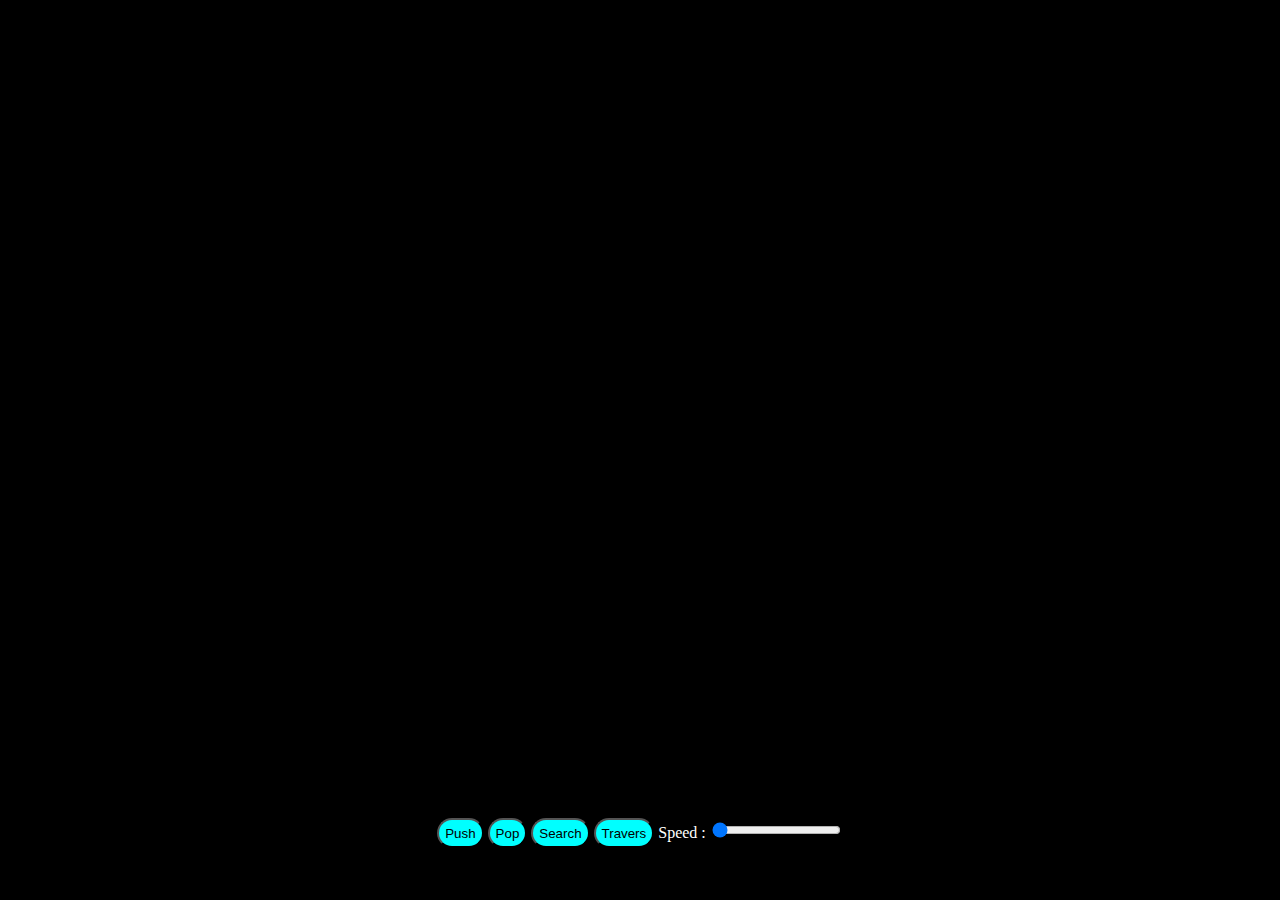
==== array.html @ 7631b085 "DSA Visual" ====
<!DOCTYPE html>
<html lang="en">
<head>
    <meta charset="UTF-8">
    <meta http-equiv="X-UA-Compatible" content="IE=edge">
    <meta name="viewport" content="width=device-width, initial-scale=1.0">
    <link rel="stylesheet" href="./assets/css/array.css">
    <link rel="stylesheet" href="./assets/css/style.css">
    <title>Array Visualization</title>
</head>
<body>
    <div class="body">
            <div class="array">
            </div>
    </div>
    <div class="operations" align="center">
            <button class="push">Push</button>
            <button class="pop">Pop</button>
            <button class="search">Search</button>
            <button class="travers">Travers</button>
          <span class="speedText">  Speed :</span> <input type="range" class="speed" step="1" min="1" max="5" value="1" >
    </div>
    <script rel="text/javascript" src="./assets/js/array.js"></script>
</body>
</html>
---- assets/css/array.css ----
body{
    background-color: black;
}
.body {
    height: 90vh;
    width:auto;
    background-color: black;
    display: flex;
    flex-direction: row;
    margin: auto;
}
.array {
    height: 50px;
    width: auto;
    min-width: 50px;
    color: white;
    text-align: center;
    justify-items: center;
    justify-content: center;
    align-items: center;
    margin: auto;
}
.index {
    height: 50px;
    min-width: 50px;
    float: left;
    border: 2px solid white;
    background-color: grey;
    border-radius: 8px;
    margin-left: 4px;
}
.indexBorder {
    border:3px solid rgb(67, 67, 211);
    color: rgb(112, 112, 197);
    background-color: black;
}
button {
    height: 30px;
    background-color: aqua;
    border-radius: 15px;
    cursor: pointer;
}
button:hover{
    background-color: white;
    border-radius: 5px;
    font-weight: 600;
    border: 3px solid aqua;
    cursor: pointer;
}
.speedText{
    color: white;
}
---- assets/css/style.css ----
.tooltip {
    position: relative;
    display: inline-block;
  }
  
  .tooltip .tooltiptext {
    visibility: hidden;
    width: 120px;
    background-color: rgb(250, 250, 250);
    color: rgb(33, 30, 30);
    text-align: center;
    font-weight: bold;
    border-radius: 6px;
    padding: 5px 0;
    position: absolute;
    z-index: 1;
    bottom: 150%;
    left: 50%;
    margin-left: -60px;
  }
  
  .tooltip .tooltiptext::after {
    content: "";
    position: absolute;
    top: 100%;
    left: 50%;
    margin-left: -5px;
    border-width: 5px;
    border-style: solid;
    border-color: black transparent transparent transparent;
  }
  
  .tooltip:hover .tooltiptext {
    visibility: visible;
  }
/* Index page */
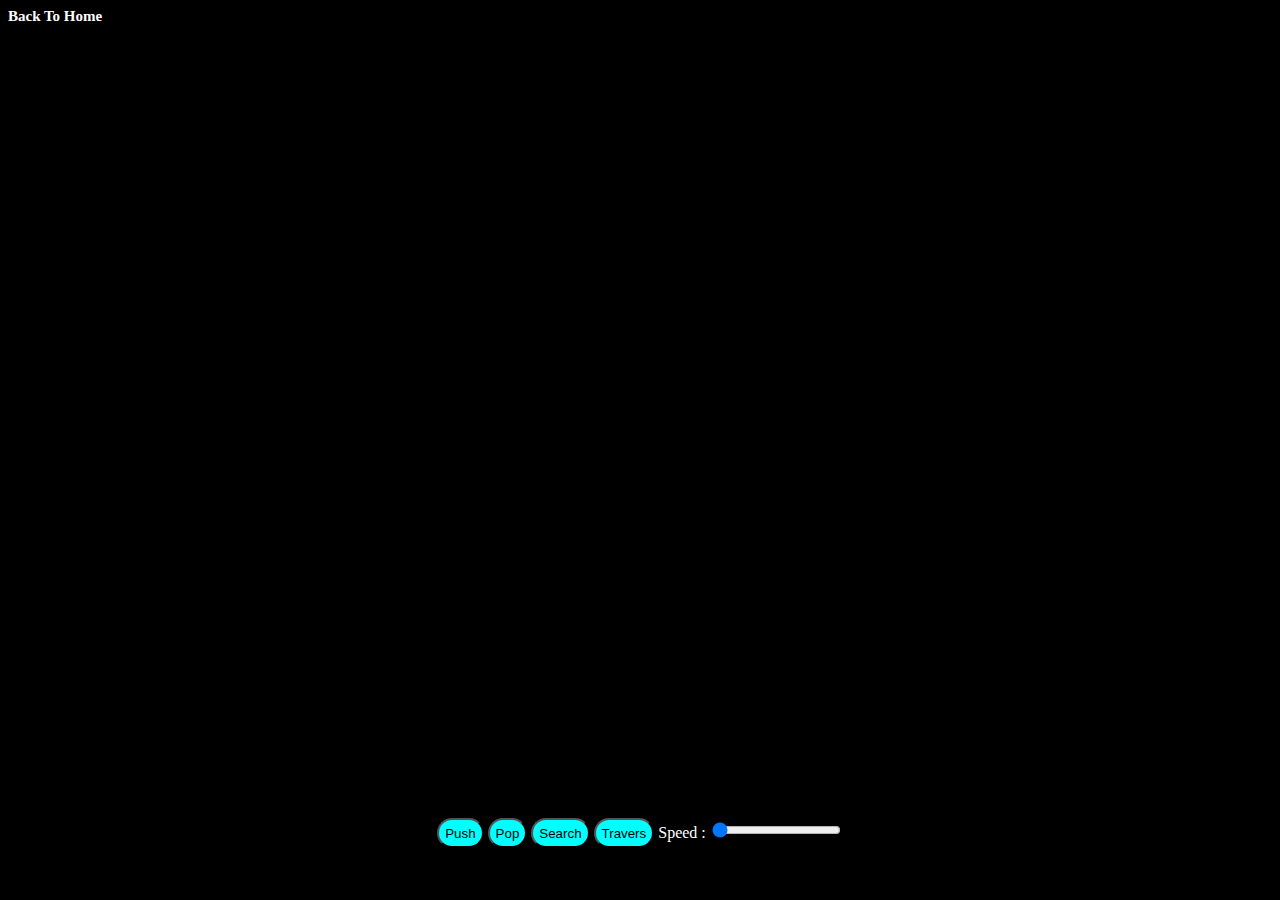
==== commit 76822942: "changes" ====
--- a/array.html
+++ b/array.html
@@ -6,9 +6,19 @@
     <meta name="viewport" content="width=device-width, initial-scale=1.0">
     <link rel="stylesheet" href="./assets/css/array.css">
     <link rel="stylesheet" href="./assets/css/style.css">
+    <style>
+        a{
+            color: white;
+            text-decoration: none;
+            font-size: 15px;
+            font-weight: 800;
+            position: absolute;
+        }
+    </style>
     <title>Array Visualization</title>
 </head>
 <body>
+        <a href="./index.html" class="back">Back To Home</a>
     <div class="body">
             <div class="array">
             </div>
